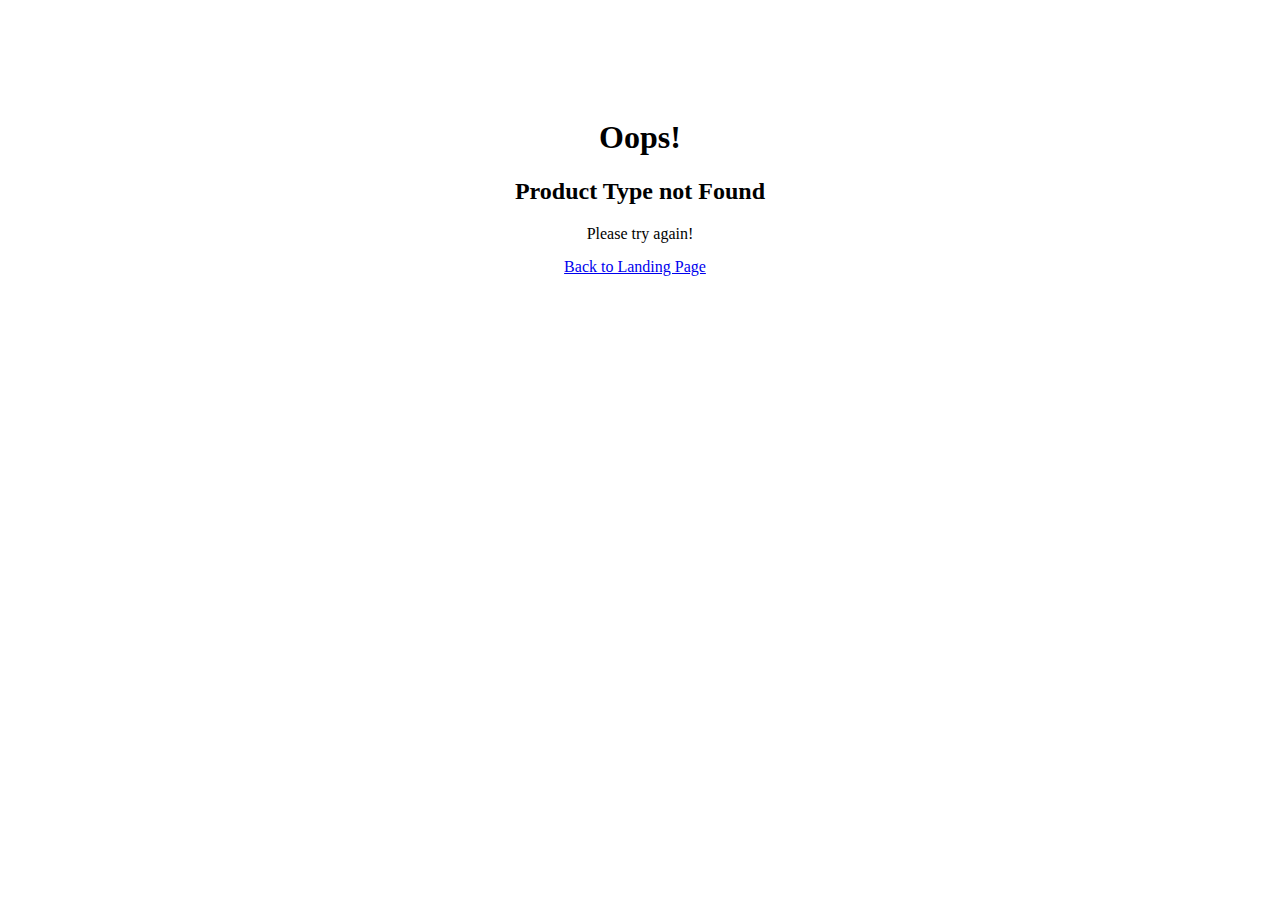
==== index.html @ 68666aba "Files with latest changes" ====
<!DOCTYPE html>
<html lang="en">
<head>
  <meta charset="utf-8">
  <meta http-equiv="X-UA-Compatible" content="IE=edge">
  <meta name="viewport" content="width=device-width, initial-scale=1">
  <!-- The above 3 meta tags *must* come first in the head; any other head content must come *after* these tags -->
  <meta name="description" content="">
  <meta name="author" content="">

  <title>Authorize.Net Accept Sample Application</title>

  <!-- Bootstrap core CSS -->
  <script src="https://ajax.googleapis.com/ajax/libs/jquery/1.10.2/jquery.min.js"></script>
  <link href="scripts/bootstrap.min.css" rel="stylesheet">
  <script src="scripts/jquery-2.1.4.min.js"></script>
  <script src="scripts/bootstrap.min.js"></script>
  <link href="styles.css" rel="stylesheet">

  <script type="text/javascript" src="https://jstest.authorize.net/v1/Accept.js"></script>



</head>
<body>
  <!-- Begin Accept JS -->
  <div id="acceptjs" class="acceptjsCont productCont container">
   <div>
      <h2 style="text-align: center;color:black;">Accept.js</h2>
    </div>
   <div class="row">
    <div class="col-md-12 alertCont" >
    <div class="alert alert-success" id="alert" style="margin-left: 1.5%;width: 99%;margin-bottom: 0">
        <h5 id="note" class="hideElement">Thank you! Your order has been successfully placed.</h5>
            <span id="msg"></span>
    </div>
     <div class="col-md-8" id="paymentDivJS" style="padding-left: 1%;padding-top: 0">
      <div class="panel pane-default" style="width: 99%;background: rgba(0,0,0,0);border: none; outline: none;">
        
        <div class="panel-body" style="width:100%;margin-top:2%;margin-bottom:2%;box-shadow: 1px 1px 2px 2px;background-color: white;border-radius: 1%;padding-top: 0.5%;">
          <div class="panel-heading" style="font-weight: 300;text-align: center;background-color: steelblue;margin-top: 2.5%;margin-bottom: 4%;padding: 0.1%;color: white;">
              <h4 style="margin:0%;padding: 1%;">Payment Details</h4>
          </div>
           <!-- <form role="form"> -->
          <!-- Radio button -->
             <div class="row" style="padding-bottom: 5%">
              <div class="col-xs-12" style="text-align: center;">
                 <!-- <label class="radio-inline"> -->
                  <div class="col-md-6">
                  <input type="radio" id="rdCard" name="optradio" value="card" onclick="showData(this.value)"> Credit Card
                </div>
                <!-- </label> -->
                <!-- <label class="radio-inline"> -->
                  <div class="col-md-6">
                  <input type="radio" id="idBank" name="optradio" value="bank" onclick="showData(this.value)"> Bank Account
                </div>
                <!-- </label> -->
              </div>
             </div>
          <!-- Credit card Div    -->
              <div id="card" class="hideElement">
                <div class="row" style="width: 88%;margin-left: 6%">
                   <div class="col-xs-12">
                     <div class="form-group">
                       <label for="Card Number" class="lblFields lblreq">Card Number</label>
                       <div class="input-group" style="width: 100%">
                         <input type="text" class="form-control" style="margin-left: 0%" name="cardNumber" id="cardNumber" placeholder="CardNumber" maxlength="16" onkeypress="return isNumber(event)" oninput="onTextInput(this.id)"/> 
                       </div>
                      </div>
                   </div>
                </div>
                 <div class="row" style="width: 88%;margin-left: 6%">
                   <div class="col-xs-6">
                     <div class="form-group">
                     <label for="Exp Month" class="lblFields lblreq">Exp Month</label>
                     <div class="input-group">
                       <input type="text" class="form-control" style="margin-left: 0%" name="expMonth" id="expMonth" placeholder="MM" maxlength="2" onkeypress="return isNumber(event)" oninput="onTextInput(this.id)"/> 
                     </div>
                    </div>
                   </div>
                   <div class="col-xs-6">
                    <div class="form-group" style="float: right;">
                    <label for="Exp Month" class="lblFields lblreq">Exp Year</label>
                     <div class="input-group">
                       <input type="text" class="form-control" style="margin-left: 0%" name="expYear" id="expYear" placeholder="YY" maxlength="2" onkeypress="return isNumber(event)" oninput="onTextInput(this.id)"/>
                     </div>
                    </div>
                   </div>
                 </div>
                 <div class="row" style="width: 88%;margin-left: 6%">
                   <div class="col-xs-12">
                     <div class="form-group">
                        <label for="Card code" class="lblFields">Card Code</label>
                       <div class="input-group" style="width: 100%">
                         <input type="text" class="form-control" style="margin-left: 0%" name="cardCode" id="cardCode" onkeypress="return isNumber(event)" placeholder="CardCode" maxlength="4" /> 
                       </div>
                      </div>
                   </div>
                </div>
              </div>
          <!-- Bank Account Div -->
              <div id="bank" class="hideElement">
                <div class="row" style="width: 88%;margin-left: 6%">
                 <div class="col-xs-12">
                  <div class="form-group">
                    <label for="Account Type" class="lblFields lblreq">Account Type</label>
                    <div>
                      <!-- <label class="radio-inline mLeft10"> -->
                        <input type="radio" id="checking" name="acntradio" value="checking"> <span class="mrgR8">Checking</span>
                        <!-- </label> -->
                      <!-- <label class="radio-inline"> -->
                        <input type="radio" id="savings" name="acntradio" value="savings"> <span class="mrgR8">Savings</span>
                      <!-- </label> -->
                      <!-- <label class="radio-inline"> -->
                        <input type="radio" id="business" name="acntradio" value="business checking"> <span>Business Checking</span> 
                      <!-- </label> -->
                    </div>
                  </div>
                 </div>
                </div>
                <div class="row" style="width: 88%;margin-left: 6%">
                  <div class="col-xs-12">
                    <div class="form-group">
                      <label for="Name on Account" class="lblreq">Name on Account</label>
                      <div class="input-group" style="width: 100%">
                        <input type="text" class="form-control" style="margin-left:0%;" name="nameOnAccount" id="nameOnAccount" placeholder="NameOnAccount" maxlength="22" oninput="onTextInput(this.id)"/>
                      </div>
                    </div>
                  </div>
                </div>
                <div class="row" style="width: 88%;margin-left: 6%">
                  <div class="col-xs-12">
                    <div class="form-group">
                      <label for="Account Number" class="lblreq">Account Number</label>
                      <div class="input-group" style="width: 100%">
                        <input type="text" class="form-control" style="margin-left: 0%" name="accountNumber" id="accountNumber" placeholder="AccountNumber" maxlength="17" onkeypress="return isNumber(event)" oninput="onTextInput(this.id)"/>
                      </div>
                    </div>
                  </div>
                </div>
                <div class="row" style="width: 88%;margin-left: 6%">
                  <div class="col-xs-12">
                    <div class="form-group">
                      <label for="Routing Number" class="lblreq">Routing Number</label>
                      <div class="input-group" style="width: 100%">
                        <input type="text" class="form-control" style="margin-left: 0%" name="routingNumber" id="routingNumber" placeholder="RoutingNumber" maxlength="9" onkeypress="return isNumber(event)" oninput="onTextInput(this.id)"/>
                      </div>
                    </div>
                  </div>
                </div>
              </div>
          <!-- Buttons -->
              <div class="row" style="padding-top: 1%;" id="btns">
                   <input type="hidden" name="dataValue" id="dataValue" />
                   <input type="hidden" name="dataDescriptor" id="dataDescriptor" />
                   <div class="col-xs-6" style="padding-left: 25%;">
                     <button type="Submit" class="btn btn-primary btnpay" style="width:49%" id="btnPayJS" onclick="sendPaymentDataToAnet();">Pay
                      </button>
                   </div>
                   <div class="col-xs-6" style="padding-right: 25%">
                      <button class="btn btn-default btncancel"><a href="index_all.html" id="btnCancelJS" style="text-decoration-line: none; ">Cancel</a>
                      </button>
                   </div>
                </div>
           <!-- </form> -->
        </div>
      </div>
    </div>
    <div class="col-md-4" id="cartJS" style="padding-top: 0 ; ">
      <div class="panel pane-default" style="width: 99%;background: rgba(0,0,0,0);border: none; outline: none;">
        
        <div class="panel-body" style="width:100%;margin-top:4%;box-shadow: 1px 1px 2px 2px;background-color: white;border-radius: 1%;padding-top: 1.3%;">
            <div class="panel-heading" style="font-weight: 300;text-align: center;background-color: steelblue;margin-bottom: 4%;margin-top: 4.8%;padding: 1.1%;color: white;">
                <h4 style="margin:0%;padding:1% ">Order Summary</h4>
            </div>
          <div class="row" style="padding-top: 5%">
             <div class="col-xs-3 image" style="padding-left: 10%;">
               <img src="images/spects.jpg" alt="">
             </div>
             <div class="col-xs-5">
               <span style="margin-right:100%">Sunglasses</span>
               <span>Black</span>
             </div>
             <div class="col-xs-2">
               1x$19
             </div>
             <div class="col-xs-2" style="color: #337ab7">
               $19
             </div>
          </div>
          <div class="row" style="padding-top: 5%">
             <div class="col-xs-3 image" style="padding-left: 10%;">
               <img src="images/bag.jpg" alt="">
             </div>
             <div class="col-xs-5">
               <span style="margin-right:100%">Backpack</span>
               <span>Blue</span>
             </div>
             <div class="col-xs-2">
               1x$23
             </div>
             <div class="col-xs-2" style="color: #337ab7">
               $23
             </div>
          </div>
          <div class="row" style="padding-top: 5%">
             <div class="col-xs-3 image" style="padding-left: 10%;">
               <img src="images/jacket.jpg" alt="">
             </div>
             <div class="col-xs-5">
               <span>Leather Jacket</span>
               <span>Brown</span>
             </div>
             <div class="col-xs-2">
               1x$33
             </div>
             <div class="col-xs-2" style="color: #337ab7">
               $33
             </div>
          </div>
          <div class="row" style="padding-top: 5%;padding-bottom: 5%">
             <div class="col-xs-3 image" style="padding-left: 10%;">
               <img src="images/shoes.jpg" alt="">
             </div>
             <div class="col-xs-5">
               <span style="margin-right:34%">Sports Shoes</span>
               <span>White</span>
             </div>
             <div class="col-xs-2">
               1x$24
             </div>
             <div class="col-xs-2" style="color: #337ab7">
               $24
             </div>
          </div>
          <div class="row panel-footer" style="padding-top: 3.8%">
             <div class="col-xs-3">
             </div>
             <div class="col-xs-5">
              
             </div>
             <div class="col-xs-2" style="padding-left: 7%;font-weight: bold">
               Total
             </div>
             <div class="col-xs-2" style="padding-left: 8%;font-weight: bold">
               $99
             </div>
          </div>
        </div>
      </div>
    </div>
    </div>
    
    <div class="col-md-6 confirmDiv" id="confirmDivJS">
      <div class="jumbotron">
      <div class="icon-success">
       <span class="glyphicon glyphicon-ok-circle"></span>
     </div>
     <h1 class="msgThank">Thank You!</h1>
     <p class="center">Your order has been placed successfully.</p>
     <hr>
     <div class="container">
      <div class="row">
        <div class="col-xs-12">
          <div class="row">
            <div class="details">
              <p><strong>Total Price :</strong> $99</p>
              <p><strong>Transaction ID :</strong>
              <span id="orderIDJS">123445677</span></p>
              <p><strong>Order Date :</strong>
              <span id="orderDateJS">March 7, 2014</span></p>
            </div>
          </div>
        </div> 
      </div>
      <div class="btnDone">
        <a href="index_all.html">
       <input type="button" value="Done" class="btn btn-success"></a>
     </div>
   </div>
 </div>
</div>
</div>
</div>

<!-- End Accept JS -->

<!-- Begin Aceept UI -->
<div id="acceptui" class="acceptjsCont productCont container">
   <div>
      <h2 style="text-align: center;color:black">Accept.js UI</h2>
    </div>
   <div class="row" style="padding-top: 0">
    <div class="col-md-12 alertContUI">
    <div class="alert alert-success" id="alertUI">
        <h5 id="noteUI" class="hideElement">Thank you! Your order has been successfully placed.</h5>
            <span id="msgUI"></span>
    </div>
   </div>
    <div class="col-md-7 " id="cartUI" style="margin: 0 auto;float:inherit;padding-top: 2%;">
      <div class="panel pane-default"  style="width: 100%;background: rgba(0,0,0,0);border: none; outline: none;">
        
        <div class="panel-body" style="padding-top:  5%;box-shadow: 1px 1px 2px 2px;background-color: white;border-radius: 1%;padding-top: 0.5%;">
          <div class="panel-heading" style="font-weight: 300;text-align: center;background-color: steelblue;margin-top: 3.5%;margin-bottom: 4%;padding: 1%;color: white;">
             <h4 style="margin:0%;padding: 1%">Order Summary</h4>
          </div>
          <div class="row" style="padding-top:  2%;">
             <div class="col-xs-3 image" style="padding-left: 10%;">
               <img src="images/spects.jpg" alt="">
             </div>
             <div class="col-xs-4">
               <span style="margin-right: 100%;">Sunglasses</span>
               <span>Black</span>
             </div>
             <div class="col-xs-3">
               1x$19
             </div>
             <div class="col-xs-2" style="color: #337ab7">
               $19
             </div>
          </div>
          <div class="row" style="padding-top:  2%;">
             <div class="col-xs-3 image" style="padding-left: 10%;">
               <img src="images/bag.jpg" alt="">
             </div>
             <div class="col-xs-4">
               <span style="margin-right:100%">Backpack</span>
               <span>Blue</span>
             </div>
             <div class="col-xs-3">
               1x$23
             </div>
             <div class="col-xs-2" style="color: #337ab7">
               $23
             </div>
          </div>
          <div class="row" style="padding-top:  2%;">
             <div class="col-xs-3 image" style="padding-left: 10%;">
               <img src="images/jacket.jpg" alt="">
             </div>
             <div class="col-xs-4">
               <span style="margin-right: 30%;">Leather Jacket</span>
               <span>Brown</span>
             </div>
             <div class="col-xs-3">
               1x$33
             </div>
             <div class="col-xs-2" style="color: #337ab7">
               $33
             </div>
          </div>
          <div class="row" style="padding-top:  2%;">
             <div class="col-xs-3 image" style="padding-left: 10%;">
               <img src="images/shoes.jpg" alt="">
             </div>
             <div class="col-xs-4">
               <span style="margin-right: 30%;">Sports Shoes</span>
               <span style="float: right;width: 100%">White</span>
             </div>
             <div class="col-xs-3">
               1x$24
             </div>
             <div class="col-xs-2" style="color: #337ab7">
               $24
             </div>
          </div>
          <div class="row panel-footer">
             <div class="col-xs-3">
             </div>
             <div class="col-xs-4">
              
             </div>
             <div class="col-xs-3" style="padding-left: 4.5%;font-weight: bold">
               Total
             </div>
             <div class="col-xs-2" style="padding-left: 5%;font-weight: bold">
               $99
             </div>
          </div>
          <form id="paymentForm" method="POST">
           <input type="hidden" name="dataValue" id="dataValue" />
           <input type="hidden" name="dataDescriptor" id="dataDescriptor" />
          <div class="btnsUI" style="padding-left: 10%;padding-top: 2.5%">
           
           <button type="button"
           class="AcceptUI btn btn-primary btnpay" id="btnAcceptUI"
           data-billingAddressOptions='{"show":true, "required":false}'
           data-acceptUIFormBtnTxt="Submit"
           data-acceptUIFormHeaderTxt="Card Information"
           data-responseHandler="responseHandler" style="width: 17%;">Pay
          </button>
          
          <button class="btn btn-default btncancel"><a href="index_all.html" style="text-decoration-line: none;">Cancel</a>
          </button>
          </div>
         </form>
        </div>
        
      </div>
    </div>
      <div class="col-md-6 confirmDiv" id="confirmDivUI">
      <div class="jumbotron">
      <div class="icon-success">
       <span class="glyphicon glyphicon-ok-circle"></span>
     </div>
     <h1 class="msgThank">Thank You!</h1>
     <p class="center">Your order has been placed successfully.</p>
     <hr>
     <div class="container">
      <div class="row">
        <div class="col-xs-12">
          <div class="row">
            <div class="details">
              <p><strong>Total Price :</strong> $99</p>
              <p><strong>Order ID :</strong>
              <span id="orderIDUI">123445677</span></p>
              <p><strong>Order Date :</strong>
              <span id="orderDateUI">March 7, 2014</span></p>
            </div>
          </div>
        </div>
      </div>
      <div class="btnDone">
        <a href="index_all.html">
       <input type="button" value="Done" class="btn btn-success"></a>
     </div>
   </div>
 </div>
</div>
  </div>
  
</div>
<!-- End Accept UI -->

<!-- Begin Accept Hosted -->
<div id="acceptHosted" class="acceptjsCont productCont container">
     <div>
        <h2 style="text-align: center;color:black">Accept Hosted</h2>
      </div>
     <div class="row" style="padding-top: 1%">
      <div class="col-md-12 alertContHosted">
      <div class="alert alert-success alertAccepHost" id="alertHS" >
        <p id="noteHS" class="hideElement">Thank you! Your order has been successfully placed.</p>
            <span id="msgHS"></span>
      </div>
       <div class=" col-md-8" id="hostedPayment" style="padding-left: 0;">
        <div class="panel pane-default" style="width: 100%;background: rgba(0,0,0,0);border: none; outline: none;">
          
          <div class="panel-body" style="box-shadow: 1px 1px 2px 2px;background-color: white;border-radius: 1%;padding-top: 0;">
            <div class="panel-heading" style="font-weight: 300;text-align: center;background-color: steelblue;margin-top: 2.3%;margin-bottom: 4%;padding: 0.6%;color: white;">
              <h4 style="margin:0%;padding: 0.5%">Payment Details</h4>
            </div>
            <!-- <div id="card" class="hideElement"> -->
                <div class="row" id="framePayment" style="width: 90%;margin-left: 0;padding-top: 0">
                   <div class="col-xs-12">

                    <iframe id="load_payment" class="embed-responsive-item w100" name="load_payment"  frameborder="0" scrolling="no" hidden="true" >
                    </iframe>

                    <form id="send_hptoken" method="post" target="load_payment" >
                      <input type="hidden" name="token" id="hostedtoken" value="" />
                    </form>
                    
                   </div>
                </div>
            </div>
          <!-- </div> -->
        </div>
      </div>
      <div class="col-md-4" id="cartHosted" style="padding-top: 0 ; ">
        <div class="panel pane-default" style="width: 100%;background: rgba(0,0,0,0);border: none; outline: none;">
          
          <div class="panel-body" style="width:100%;margin: 16%;margin-top:0;margin-left:1%;box-shadow: 1px 1px 2px 2px;background-color: white;border-radius: 1%;padding-top: 1.3%;">
            <div class="panel-heading" style="font-weight: 300;text-align: center;background-color: steelblue;margin-bottom: 5%;margin-top: 3.5%;padding: 1.3%;color: white;">
              <h4 style="margin:0%;padding: 1%">Order Summary</h4>
            </div>
            <div class="row" style="padding-top:  1%;">
               <div class="col-xs-3 image" style="padding-left: 10%;">
                 <img src="images/spects.jpg" alt="">
               </div>
               <div class="col-xs-5">
                 <span style="margin-right:100%">Sunglasses</span>
                 <span>Black</span>
               </div>
               <div class="col-xs-2">
                 1x$19
               </div>
               <div class="col-xs-2" style="color: #337ab7">
                 $19
               </div>
            </div>
            <div class="row" style="padding-top:  3%;">
               <div class="col-xs-3 image" style="padding-left: 10%;">
                 <img src="images/bag.jpg" alt="">
               </div>
               <div class="col-xs-5">
                 <span style="margin-right:100%">Backpack</span>
                 <span>Blue</span>
               </div>
               <div class="col-xs-2">
                 1x$23
               </div>
               <div class="col-xs-2" style="color: #337ab7">
                 $23
               </div>
            </div>
            <div class="row" style="padding-top:  3%;">
               <div class="col-xs-3 image" style="padding-left: 10%;">
                 <img src="images/jacket.jpg" alt="">
               </div>
               <div class="col-xs-5">
                 <span >Leather Jacket</span>
                 <span>Brown</span>
               </div>
               <div class="col-xs-2">
                 1x$33
               </div>
               <div class="col-xs-2" style="color: #337ab7">
                 $33
               </div>
            </div>
            <div class="row" style="padding-top:  3%;padding-bottom: 2%">
               <div class="col-xs-3 image" style="padding-left: 10%;">
                 <img src="images/shoes.jpg" alt="">
               </div>
               <div class="col-xs-5">
                 <span style="margin-right:34%">Sports Shoes</span>
                 <span >White</span>
               </div>
               <div class="col-xs-2">
                 1x$24
               </div>
               <div class="col-xs-2" style="color: #337ab7">
                 $24
               </div>
            </div>
            <div class="row panel-footer" style="padding-top: 2%;padding-bottom: 0.5%;padding-left: 15%">
               <div class="col-xs-3">
               </div>
               <div class="col-xs-5">
                
               </div>
               <div class="col-xs-2" style="padding-left: 5%;font-weight: bold">
                 Total
               </div>
               <div class="col-xs-2" style="padding-left: 7%;font-weight: bold">
                 $99
               </div>
            </div>
          </div>
        </div>
      </div>
    </div>
    
    <div class="col-md-6 confirmDiv" id="confirmDivHosted">
      <div class="jumbotron">
      <div class="icon-success">
       <span class="glyphicon glyphicon-ok-circle"></span>
     </div>
     <h1 class="msgThank">Thank You!</h1>
     <p class="center">Your order has been placed successfully.</p>
     <hr>
     <div class="container">
      <div class="row">
        <div class="col-xs-12">
          <div class="row">
            <div class="details">
              <p><strong>Total Price :</strong> $99</p>
              <p><strong>Order ID :</strong>
              <span id="orderIDHosted">123445677</span></p>
              <p><strong>Order Date :</strong>
              <span id="orderDateHosted">March 7, 2014</span></p>
            </div>
          </div>
        </div>
      </div>
      <div class="btnDone">
        <a href="index_all.html">
       <input type="button" value="Done" class="btn btn-success"></a>
     </div>
   </div>
 </div>
</div>
    </div>
    
  </div>
<!-- End Accept Hosted -->

<!-- Begin Accept Customer -->
<!-- <div id="acceptCustomer" class="acceptCustomerCont productCont container">
   <div>
        <h2 style="text-align: center;color:#ffffff">Accept Customer</h2>
    </div>
<div class="row subCont">
  <div class="alert alert-success" id="alertCS">
        <p id="noteCS" class="hideElement">Thank you! Your order has been successfully placed.</p>
            <span id="msgCS"></span>
  </div>
  <input type="hidden" name="isvalidated" id="isvalidated" value="no">

  <div class="shopping-cart paymentCont">
         
          <div class="paymentDiv" style="border: none;">
  <iframe id="load_profile" class="embed-responsive-item" name="load_profile"  frameborder="0" scrolling="yes" hidden="true">
  </iframe>

  <form id="send_token" method="post" target="load_profile" >
    <input type="hidden" name="token" id="custtoken" value="" />
  </form>
</div>
</div>
</div>
</div> -->
<div id="acceptCustomer" class="acceptCustomerCont productCont container" >
   <div style="margin-top: 0%;">
        <h2 style="text-align: center;color:black;">Accept Customer</h2>
    </div>
  <div class="alert alert-success" id="alertCS">
        <p id="noteCS" class="hideElement">Thank you! Your order has been successfully placed.</p>
            <span id="msgCS"></span>
  </div>
  <input type="hidden" name="isvalidated" id="isvalidated" value="no">
  <div class="col-md-8" id="acceptCustomerId" style="left:17%;margin-top: 8%;">
    <div class="panel pane-default" style="border-radius: 1%;box-shadow: 1px 1px 2px 2px;"> 
        <div class="panel-body" style="padding-bottom: 1%">
          <label class="col-md-3 customerIdlabel" style="margin-top:1%;">Customer ID:</label> 
          <div class="form-group textBox col-md-3" style="padding: 0">
              <input type="text" id="txtCustomerId" style="margin-left: 0;width:100%" class="form-control" name="customerId" onkeypress="return isNumber(event)">
              
          </div>
          <div class="col-md-2" style="margin-top: 1%;">
           <a href="javascript:void(0);" title="Click here to check for different options to create Customer ID" onclick="showInfo()"><span class="glyphicon glyphicon-info-sign" id="info" ></span></a>
          </div>
          
          <div class="scenario" id="idScenarios">
              <h6>
                <!-- <strong>Option 1</strong>-  -->Use the existing customer profile ID, which is provided in the sample application documentation. 
              </h6>
              <h6 class="paddingB10 center">(or)</h6>
              <h6>
                Create new customer profile ID using <a href="https://developer.authorize.net/api/reference/#customer-profiles-create-customer-profile" target="_blank">Dev Center</a> by calling CreateCustomerProfile API with default Sandbox login credentials.
              </h6>
              <h6 class="paddingB10 center">(or)</h6>
              <h6>
                Create new customer profile ID using <a href="https://developer.authorize.net/api/reference/#customer-profiles-create-customer-profile" target="_blank">Dev Center</a> by calling CreateCustomerProfile API with developer owned(existing or create new) Sandbox login credentials. 
              </h6>
           </div>
           
           
        </div>
        <div class="msgDiv">
            <span id="invalidCustomer" class="alert alert-danger invalidCustomerSpan"></span>
           </div>
        <div style="margin-left: 37%;margin-bottom: 2%">
            <button onclick="Redirect()" class="btn btn-primary" style="margin-right: 3% ">Continue</button>
          <button type="button" class="btn btn-default" onclick="CloseAcceptCustomer()">Cancel</button>
        </div>
    </div>
  </div>
  <div class="col-md-9" id="acceptCustomerManage" style="margin: 0 auto;float: inherit;display: none;">
        <div class="panel pane-default" style="border-radius: 1%;box-shadow: 1px 1px 2px 2px;"> <!-- style="wide="width: 85%;border-color: #e0e7ea;box-shadow:  0px 1px 4px 1px;"> -->
        
        
          <div class="panel-body" style="padding-bottom: 1%;">

          <iframe id="load_profile" class="embed-responsive-item w100" name="load_profile"  frameborder="0" scrolling="no" hidden="true">
          </iframe>

          <form id="send_token" method="post" target="load_profile" >
            <input type="hidden" name="token" id="custtoken" value="" />
          </form>
          </div>
          <div style="padding-left:44%;padding-bottom: 2%;">
          <button type="button" class="btn btn-default" onclick="CloseAcceptCustomer()">Cancel</button>
        </div>
        </div>
  </div>
</div>
<!-- End Accept Customer -->

<!-- Begin page not found section -->
<div class="container" id="invalidProduct">
    <div class="row">
        <div class="col-md-12 content">
            <div class="error-template">
                <h1>
                    Oops!</h1>
                <h2 id="invalidPage">
                    404 Not Found</h2>
                <div class="error-details">
                    Please try again!
                </div>
                <div class="error-actions">
                    <a href="index_all.html" class="btn btn-primary btn-lg"><span class="glyphicon glyphicon-home"></span>
                        Back to Landing Page</a>
                </div>
            </div>
        </div>
    </div>
</div>
<!-- End page not found section -->
<script src="constants.js"></script>
<script src="app.js"></script>
<script type="text/javascript"
src="https://jstest.authorize.net/v3/AcceptUI.js"
charset="utf-8"></script>
</body>
---- styles.css ----
body
{
    background: url('images/background_cloth.jpg'); 
    padding-top: 50px;
   font-family:  Century Gothic,Regular!important;
   /*background-size: 100%;*/
   background-size: cover;
   background-attachment: fixed;
}
.productCont
{
    /*background-color: rgb(238, 252, 238);
    max-width: 1000px;
    height: auto;
    padding-bottom: 20px;
    display: none;*/
    display: none;
}
.subCont{
    /*border: solid thin;
    border-color: #204d74;
    width: auto;
    height: auto;
    margin: 0px 10px 10px 13px;*/
}
.shopping-cart {
    margin: 28px auto;
    display: flex;
    flex-direction: column;
    border-width: 2px 0 0 0;
    border-radius: 0;
}

.title {
    height: 60px;
    padding: 20px 30px;
    color: #5E6977;
    font-weight: 400;
    text-align:center;font-size: 18px;font:bold;text-transform: uppercase;
}

.item {
    padding: 20px 30px;
    height: 130px;
    display: flex;
}
.image {
    /*margin-right: 50px;*/
}
.image img{
    width: 50px;
    height: 50px;
}
.description span:first-child {
    margin-bottom: 5px;
}
.description span {
    display: block;
    font-size: 14px;
    color: #43484D;
    font-weight: 400;
}
.description span:last-child {
    font-weight: 300;
    margin-top: 8px;
    color: #86939E;
}
.quantity {
    padding-top: 20px;
    margin-right: 60px;
}
.quantity input {
    -webkit-appearance: none;
    border: none;
    text-align: center;
    width: 35px;
    font-size: 16px;
    color: #43484D;
    font-weight: 300;
}
.total-price {
    width: 83px;
    padding-top: 27px;
    text-align: center;
    font-size: 16px;
    color: #43484D;
    font-weight:300px;
    text-align:right;
}
.content{
    margin: 20px 10px 10px 0;
    border: thick #C00C0F;
}
.btnpay{
    margin-right: 15px;
}
.btncancel{
    margin-right: 78px;
}
input[type='text']
{
    margin-bottom: 5px;
    margin-left: 30px;
    outline:none;
    cursor:text;
    font-weight:400;
    width:220px;
}
.hideElement{
    display: none;
}
.paymentDiv{
    margin: 0px 15px 15px 30px;
    padding: 5px 5px 6px 6px;
    /*border: solid thin;
    border-color: #204d74;*/
}
.cartLabels{
    padding: 15px 0 10px 0;
        text-align:  right;
        margin-right: 22%;
        color: #86939E;
}
.alert{
    /*margin: 20px 0 10px 5px;*/
    display: none;
}
.tblpayment {
    padding: 20px 30px 30px;
    border-radius: 4px;
    }
checkout {
    max-width: 480px;
    margin: 0 auto;
    padding: 30px 0;
    visibility: hidden;
    opacity: 0;
    transition: visibility 0s, opacity 0.5s linear 0.5s;
    border-radius: 4px;
    border: 1px solid black;
}

header a.shop
 {  margin-left: 400px;
    font: bold 1px;
    font-size: 20px;
    font-weight: 500;
    color: #666ee8;
    letter-spacing: 0.3px;
    text-transform: uppercase;
    text-decoration: none;
    font-family: arvo Baskerville, "Palatino Linotype", Palatino, "Century Schoolbook L", "Times New Roman", "serif";
}

/*added by Dinesh*/

header p.shop
 {  
    font: bold 1px;
    font-size: 22px;
    font-weight: 500;
    margin-top: 20px;
    color: #204d74; 
    text-align: center;
    font-family: "Times New Roman", Times, serif; 
    }

.hr {
width: 400px;
height: 47px;
border-bottom: 1px solid #9A9A9A;
position: absolute;
margin-top: 360px;
margin-bottom: auto;
display:flex;
direction: row; 
}
.total-pri {
    width: 83px;
    padding-top: 27px;
    text-align: center;
    font-size: 16px;
    font-weight:300px;
    text-align: right;  
    font-size: 19px;
    font:bold;
    margin-top: -35px;
}

/*added by Dinesh*/
/*.alert{
    margin: 20px 0 10px 28px;
    display: none;
    width: 90%;
}*/
.error{
    border-color: #a94442;
}
.invalid{
    border-color: #a94442;
}
.success{
    border-color: #3c763d;
}
.alert p:last-child
{
    margin-bottom: 0;
}
.alert p:first-child
{
    font-weight: bold;
}
.lblFields
{
    margin-left:1px;width:120px;
}
.order
{
    width:400px;height:400px; background-color:white;
}
.amount
{
    text-align:right;color:deepskyblue
}
.lbltotal{
    width: 130px;margin-left: 108px;color: #43484D;
}
.amtTotal
{
    margin-left: 7px;color: deepskyblue;
}
.divtotal{
    padding: 15px;
}
.hrTotal{
    border-bottom: 1px solid #9A9A9A; width:100%;
}
.txtLeft{
text-align:left !important;
}
.btn-primary a
{
    color:#fff;
    text-decoration: none;
}
#btns{
    text-align: right;
}
.accountType{
    padding-top: 10px;
    padding-left: 20px;
}
.accountType label{
    width: 100%;
}
.mLeft10{
    margin-left: 10px !important;
}
.btnsUI{
    text-align: center;
    margin-left: 55px;
    margin-bottom: 10px;
}
.lblreq:before{
 content:"*" ;
color:red;
margin-right: 3px; 
}
.mrgB10{
    margin-bottom: 10px;
}
.mrgR10{
    margin-right: 10px;
}
.mrgR8{
 margin-right: 8px;
}
.paddingB10{
    padding-bottom: 10px;
}
.w100{
    width: 100%;
}
.paddingR0{
    padding-right: 0 !important;
}
.alertContUI{
 margin:  0 auto;
    float:  inherit;
    /*padding-left: 26px;
    padding-right: 3%;*/
}
.alertContHosted{
    padding-left: 0;
    padding-right: 1%;
    }
.jumbotron{
     padding-right: 20px !important;
    color: inherit;
    background-color: white;
    border-radius: 6px;
    padding-top: 18px !important;
    padding-bottom: 9px !important;
    padding-left: 20px !important;
}
.icon-success{
    text-align:  center;
    font-size: 55px;
    color:  green;
}
.msgThank{
     text-align: center;
    margin-top: 10px;
    font-size: 50px !important;
}
.center{
    text-align: center !important;
}
.details p{
   font-size: 14PX;
    margin: 7px;
}
.btnDone{
     text-align: center;
    margin-top: 5px;
}
.confirmDiv{
    padding-top: 1%;display: none;
}
.confirmDivUI{
    margin: 0 auto;
    float: inherit;
}
.hostedPage
{
    margin: 0 auto;
    float: inherit;
}
.confirmDiv{
    margin: 0 auto;
    float: inherit;
}
.alertCont{
    /*padding-left: 5.5%;
    padding-right: 6.5%;*/
}
/*For CARD icons*/
.icon-type-visa{
    background-image: url('images\/icn_visacard_rest.png');
    width: 10.3%;
    background-repeat: no-repeat!important;
    background-position: 100%;
    background-size: 13%;
}
.icon-type-jcb{
    background-image: url('images\/icn_jcbcard_rest.png');
    width: 10.3%;
    background-repeat: no-repeat!important;
    background-position: right;
    background-size: 13%;
}
.icon-type-amex{
    background-image: url('images\/icn_amexcard_rest.png');
    width: 10.3%;
    background-repeat: no-repeat!important;
    background-position: right;
    background-size: 13%;
}
.icon-type-discover{
    background-image: url('images\/icn_discovercard_rest.png');
    width: 10.3%;
    background-repeat: no-repeat!important;
    background-position: right;
    background-size: 10%;
}
.icon-type-mastercard{
    background-image: url('images\/icn_mastercard_rest.png');
    width: 10.3%;
    background-repeat: no-repeat!important;
    background-position: right;
    background-size: 13%;
}
.icon-type-dinersclub{
    background-image: url('images\/icn_dinersclubcard_rest.png');
    width: 10.3%;
    background-repeat: no-repeat!important;
    background-position: right;
    background-size: 13%;
}
#invalidProduct{
    display: none;
    
}
.content{
    width: 45%;
    float: inherit;
    margin: 0 auto;
    background-color: white;
}
.error-template {padding: 40px 15px;text-align: center;}
.error-actions {margin-top:15px;margin-bottom:15px;}
.error-actions .btn { margin-right:10px; }

.alertAccepHost{
    margin-left: 1.5%;
    width: 99%;
    margin-bottom: 1%;
}


@media screen and (max-width: 1024px){
     
    .w100{
        width: 86%;
        margin-left: 15%;
    }
}

@media screen and (max-width: 1024px){
     
    .alertAccepHost{
        margin-left: 1%;
       
    }
}

@media screen and (max-width: 1024px){
     
    iframe{
        height: -webkit-fill-available;
    }
}




@media screen and (max-width: 1024px) and (min-width: 601px){
    .col-md-4{
        position: fixed;
        left: 65%;
        padding-left: 0;
        padding-right: 0;
        width: 33%;
    }
}

@media screen and (max-width:2000px) and (min-width: 1025px) {
   .col-md-4{
        position: fixed;
        left: 60%;
        padding-left: 5%;
        padding-right: 0;
    }
}

@media screen and (max-width:4000px) and (min-width: 2561px) {
   .col-md-4{
        position: fixed;
        left: 50%;
        padding-left: 5%;
        padding-right: 0;
        width: 15%;
    }
}

@media screen and (max-width:1920px) and (min-width:1367px) {
   .col-md-4{
        position: fixed;
        left: 55%;
        padding-left: 5%;
        padding-right: 0;
        width: 26%
    }
}

@media screen and (max-width:1600px) and (min-width:1367px) {
   .col-md-4{
        position: fixed;
        left: 57%;
        padding-left: 5%;
        padding-right: 0;
        width: 30.5%
    }
}
    

@media screen and (max-width:600px) {
   .col-md-4{
        position: absolute;
        left: 0;
        padding-left: 0;
    }
}

.scenario
    {
        padding-top: 8%;
        padding-left: 1.5%;
        display: none;
    }

    .msgDiv
    {
        /*margin-top: 12px;
        padding-left: 3%;*/
        margin-left: 2%;
        width: 95%;
    }

    .invalidCustomerSpan{
        padding: 0.5%;
        display: none;
        background-color: unset;
        border: none;
    }
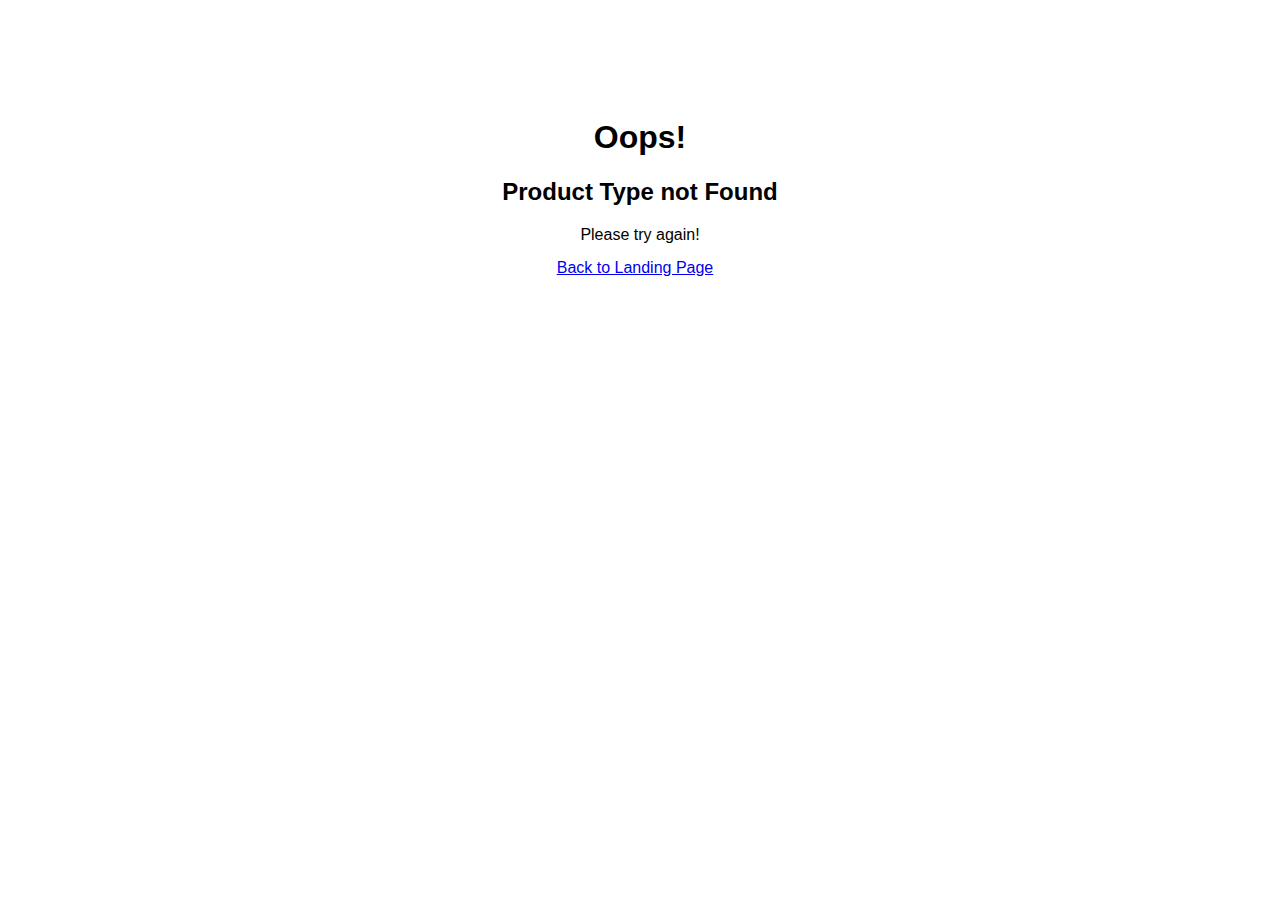
==== commit 41539d6e: "Dashboard Changes" ====
--- a/index.html
+++ b/index.html
@@ -27,223 +27,217 @@
   <!-- Begin Accept JS -->
   <div id="acceptjs" class="acceptjsCont productCont container">
    <div>
-      <h2 style="text-align: center;color:black;">Accept.js</h2>
+      <h2 class="heading">Accept.js</h2>
     </div>
    <div class="row">
     <div class="col-md-12 alertCont" >
-    <div class="alert alert-success" id="alert" style="margin-left: 1.5%;width: 99%;margin-bottom: 0">
+      <div class="errorAlert">
+    <div class="alert alert-success" id="alert">
         <h5 id="note" class="hideElement">Thank you! Your order has been successfully placed.</h5>
             <span id="msg"></span>
     </div>
-     <div class="col-md-8" id="paymentDivJS" style="padding-left: 1%;padding-top: 0">
-      <div class="panel pane-default" style="width: 99%;background: rgba(0,0,0,0);border: none; outline: none;">
+  </div>
+     <div class="col-xs-12 col-sm-7 col-md-7 col-lg-8" id="paymentDivJS">
+      <div class="panel pane-default panelJS">
         
-        <div class="panel-body" style="width:100%;margin-top:2%;margin-bottom:2%;box-shadow: 1px 1px 2px 2px;background-color: white;border-radius: 1%;padding-top: 0.5%;">
-          <div class="panel-heading" style="font-weight: 300;text-align: center;background-color: steelblue;margin-top: 2.5%;margin-bottom: 4%;padding: 0.1%;color: white;">
-              <h4 style="margin:0%;padding: 1%;">Payment Details</h4>
-          </div>
-           <!-- <form role="form"> -->
+        <div class="panel-body panelBodyJS">
+          <div class="panel-heading panelHeadingJS" >
+              <h4 class="h4Title">Payment Details</h4>
+          </div>
           <!-- Radio button -->
-             <div class="row" style="padding-bottom: 5%">
-              <div class="col-xs-12" style="text-align: center;">
-                 <!-- <label class="radio-inline"> -->
-                  <div class="col-md-6">
+             <div class="row paddingJS" >
+              <div class="col-xs-12 mrgL6">
+                  <div class="col-xs-5 col-md-5">
                   <input type="radio" id="rdCard" name="optradio" value="card" onclick="showData(this.value)"> Credit Card
                 </div>
-                <!-- </label> -->
-                <!-- <label class="radio-inline"> -->
-                  <div class="col-md-6">
+                  <div class="col-xs-6 col-md-6 paddingL0">
                   <input type="radio" id="idBank" name="optradio" value="bank" onclick="showData(this.value)"> Bank Account
                 </div>
-                <!-- </label> -->
               </div>
              </div>
           <!-- Credit card Div    -->
-              <div id="card" class="hideElement">
-                <div class="row" style="width: 88%;margin-left: 6%">
+              <div id="card" class="hideElement paddingJS">
+                <div class="row cardRow">
                    <div class="col-xs-12">
                      <div class="form-group">
                        <label for="Card Number" class="lblFields lblreq">Card Number</label>
-                       <div class="input-group" style="width: 100%">
-                         <input type="text" class="form-control" style="margin-left: 0%" name="cardNumber" id="cardNumber" placeholder="CardNumber" maxlength="16" onkeypress="return isNumber(event)" oninput="onTextInput(this.id)"/> 
+                       <div class="input-group paymentW100" >
+                         <input type="text" class="form-control mrgL0" name="cardNumber" id="cardNumber" placeholder="CardNumber" maxlength="16" onkeypress="return isNumber(event)" oninput="onTextInput(this.id)"/> 
                        </div>
                       </div>
                    </div>
                 </div>
-                 <div class="row" style="width: 88%;margin-left: 6%">
+                 <div class="row cardRow">
                    <div class="col-xs-6">
                      <div class="form-group">
                      <label for="Exp Month" class="lblFields lblreq">Exp Month</label>
                      <div class="input-group">
-                       <input type="text" class="form-control" style="margin-left: 0%" name="expMonth" id="expMonth" placeholder="MM" maxlength="2" onkeypress="return isNumber(event)" oninput="onTextInput(this.id)"/> 
+                       <input type="text" class="form-control mrgL0" name="expMonth" id="expMonth" placeholder="MM" maxlength="2" onkeypress="return isNumber(event)" oninput="onTextInput(this.id)"/> 
                      </div>
                     </div>
                    </div>
                    <div class="col-xs-6">
-                    <div class="form-group" style="float: right;">
+                    <div class="form-group floatR">
                     <label for="Exp Month" class="lblFields lblreq">Exp Year</label>
                      <div class="input-group">
-                       <input type="text" class="form-control" style="margin-left: 0%" name="expYear" id="expYear" placeholder="YY" maxlength="2" onkeypress="return isNumber(event)" oninput="onTextInput(this.id)"/>
+                       <input type="text" class="form-control mrgL0" name="expYear" id="expYear" placeholder="YY" maxlength="2" onkeypress="return isNumber(event)" oninput="onTextInput(this.id)"/>
                      </div>
                     </div>
                    </div>
                  </div>
-                 <div class="row" style="width: 88%;margin-left: 6%">
+                 <div class="row cardRow">
                    <div class="col-xs-12">
                      <div class="form-group">
                         <label for="Card code" class="lblFields">Card Code</label>
-                       <div class="input-group" style="width: 100%">
-                         <input type="text" class="form-control" style="margin-left: 0%" name="cardCode" id="cardCode" onkeypress="return isNumber(event)" placeholder="CardCode" maxlength="4" /> 
+                       <div class="input-group paymentW100">
+                         <input type="text" class="form-control mrgL0" name="cardCode" id="cardCode" onkeypress="return isNumber(event)" placeholder="CardCode" maxlength="4" /> 
                        </div>
                       </div>
                    </div>
                 </div>
               </div>
           <!-- Bank Account Div -->
-              <div id="bank" class="hideElement">
-                <div class="row" style="width: 88%;margin-left: 6%">
+              <div id="bank" class="hideElement paddingJS">
+                <div class="row cardRow">
                  <div class="col-xs-12">
                   <div class="form-group">
                     <label for="Account Type" class="lblFields lblreq">Account Type</label>
                     <div>
-                      <!-- <label class="radio-inline mLeft10"> -->
                         <input type="radio" id="checking" name="acntradio" value="checking"> <span class="mrgR8">Checking</span>
-                        <!-- </label> -->
-                      <!-- <label class="radio-inline"> -->
                         <input type="radio" id="savings" name="acntradio" value="savings"> <span class="mrgR8">Savings</span>
-                      <!-- </label> -->
-                      <!-- <label class="radio-inline"> -->
                         <input type="radio" id="business" name="acntradio" value="business checking"> <span>Business Checking</span> 
-                      <!-- </label> -->
                     </div>
                   </div>
                  </div>
                 </div>
-                <div class="row" style="width: 88%;margin-left: 6%">
+                <div class="row cardRow">
                   <div class="col-xs-12">
                     <div class="form-group">
                       <label for="Name on Account" class="lblreq">Name on Account</label>
-                      <div class="input-group" style="width: 100%">
-                        <input type="text" class="form-control" style="margin-left:0%;" name="nameOnAccount" id="nameOnAccount" placeholder="NameOnAccount" maxlength="22" oninput="onTextInput(this.id)"/>
+                      <div class="input-group paymentW100">
+                        <input type="text" class="form-control mrgL0" name="nameOnAccount" id="nameOnAccount" placeholder="NameOnAccount" maxlength="22" oninput="onTextInput(this.id)"/>
                       </div>
                     </div>
                   </div>
                 </div>
-                <div class="row" style="width: 88%;margin-left: 6%">
+                <div class="row cardRow">
                   <div class="col-xs-12">
                     <div class="form-group">
                       <label for="Account Number" class="lblreq">Account Number</label>
-                      <div class="input-group" style="width: 100%">
-                        <input type="text" class="form-control" style="margin-left: 0%" name="accountNumber" id="accountNumber" placeholder="AccountNumber" maxlength="17" onkeypress="return isNumber(event)" oninput="onTextInput(this.id)"/>
+                      <div class="input-group paymentW100">
+                        <input type="text" class="form-control mrgL0" name="accountNumber" id="accountNumber" placeholder="AccountNumber" maxlength="17" onkeypress="return isNumber(event)" oninput="onTextInput(this.id)"/>
                       </div>
                     </div>
                   </div>
                 </div>
-                <div class="row" style="width: 88%;margin-left: 6%">
+                <div class="row cardRow">
                   <div class="col-xs-12">
                     <div class="form-group">
                       <label for="Routing Number" class="lblreq">Routing Number</label>
-                      <div class="input-group" style="width: 100%">
-                        <input type="text" class="form-control" style="margin-left: 0%" name="routingNumber" id="routingNumber" placeholder="RoutingNumber" maxlength="9" onkeypress="return isNumber(event)" oninput="onTextInput(this.id)"/>
+                      <div class="input-group paymentW100">
+                        <input type="text" class="form-control mrgL0" name="routingNumber" id="routingNumber" placeholder="RoutingNumber" maxlength="9" onkeypress="return isNumber(event)" oninput="onTextInput(this.id)"/>
                       </div>
                     </div>
                   </div>
                 </div>
               </div>
           <!-- Buttons -->
-              <div class="row" style="padding-top: 1%;" id="btns">
+              <div class="row paddingJS" id="btns">
                    <input type="hidden" name="dataValue" id="dataValue" />
                    <input type="hidden" name="dataDescriptor" id="dataDescriptor" />
-                   <div class="col-xs-6" style="padding-left: 25%;">
-                     <button type="Submit" class="btn btn-primary btnpay" style="width:49%" id="btnPayJS" onclick="sendPaymentDataToAnet();">Pay
+                   <div class="col-xs-6 paddingL25">
+                     <button type="Submit" class="btn btn-primary btnpay" id="btnPayJS" onclick="sendPaymentDataToAnet();">Pay
                       </button>
                    </div>
-                   <div class="col-xs-6" style="padding-right: 25%">
-                      <button class="btn btn-default btncancel"><a href="index_all.html" id="btnCancelJS" style="text-decoration-line: none; ">Cancel</a>
+                   <div class="col-xs-6 paddingR25">
+                    <!-- <a href="index_all.html" id="btnCancelJS">
+                      <button class="btn btn-default btncancel">Cancel
+                      </button>
+                      </a> -->
+                      <button class="btn btn-default btncancel" onclick="RedirectToDashboard()">Cancel
                       </button>
                    </div>
                 </div>
-           <!-- </form> -->
-        </div>
-      </div>
-    </div>
-    <div class="col-md-4" id="cartJS" style="padding-top: 0 ; ">
-      <div class="panel pane-default" style="width: 99%;background: rgba(0,0,0,0);border: none; outline: none;">
+        </div>
+      </div>
+    </div>
+    <div class="col-xs-12 col-sm-5 col-md-5 cart" id="cartJS">
+      <div class="panel pane-default panelcartJS">
         
-        <div class="panel-body" style="width:100%;margin-top:4%;box-shadow: 1px 1px 2px 2px;background-color: white;border-radius: 1%;padding-top: 1.3%;">
-            <div class="panel-heading" style="font-weight: 300;text-align: center;background-color: steelblue;margin-bottom: 4%;margin-top: 4.8%;padding: 1.1%;color: white;">
-                <h4 style="margin:0%;padding:1% ">Order Summary</h4>
-            </div>
-          <div class="row" style="padding-top: 5%">
-             <div class="col-xs-3 image" style="padding-left: 10%;">
+        <div class="panel-body panelBodycartJS" style="">
+            <div class="panel-heading panelHeadingcartJS">
+                <h4 class="h4Title">Order Summary</h4>
+            </div>
+          <div class="row paddingT5 paddingCartRows">
+             <div class="col-xs-3 image">
                <img src="images/spects.jpg" alt="">
              </div>
              <div class="col-xs-5">
-               <span style="margin-right:100%">Sunglasses</span>
+               <span class="block">Sunglasses</span>
                <span>Black</span>
              </div>
              <div class="col-xs-2">
                1x$19
              </div>
-             <div class="col-xs-2" style="color: #337ab7">
+             <div class="col-xs-2 price">
                $19
              </div>
           </div>
-          <div class="row" style="padding-top: 5%">
-             <div class="col-xs-3 image" style="padding-left: 10%;">
+          <div class="row paddingT5 paddingCartRows" >
+             <div class="col-xs-3 image">
                <img src="images/bag.jpg" alt="">
              </div>
              <div class="col-xs-5">
-               <span style="margin-right:100%">Backpack</span>
+               <span class="block">Backpack</span>
                <span>Blue</span>
              </div>
              <div class="col-xs-2">
                1x$23
              </div>
-             <div class="col-xs-2" style="color: #337ab7">
+             <div class="col-xs-2 price">
                $23
              </div>
           </div>
-          <div class="row" style="padding-top: 5%">
-             <div class="col-xs-3 image" style="padding-left: 10%;">
+          <div class="row paddingT5 paddingCartRows">
+             <div class="col-xs-3 image">
                <img src="images/jacket.jpg" alt="">
              </div>
              <div class="col-xs-5">
-               <span>Leather Jacket</span>
+               <span class="block">Leather Jacket</span>
                <span>Brown</span>
              </div>
              <div class="col-xs-2">
                1x$33
              </div>
-             <div class="col-xs-2" style="color: #337ab7">
+             <div class="col-xs-2 price">
                $33
              </div>
           </div>
-          <div class="row" style="padding-top: 5%;padding-bottom: 5%">
-             <div class="col-xs-3 image" style="padding-left: 10%;">
+          <div class="row paddingT5 paddingCartRows">
+             <div class="col-xs-3 image">
                <img src="images/shoes.jpg" alt="">
              </div>
              <div class="col-xs-5">
-               <span style="margin-right:34%">Sports Shoes</span>
+               <span class="block">Sports Shoes</span>
                <span>White</span>
              </div>
              <div class="col-xs-2">
                1x$24
              </div>
-             <div class="col-xs-2" style="color: #337ab7">
+             <div class="col-xs-2 price">
                $24
              </div>
           </div>
-          <div class="row panel-footer" style="padding-top: 3.8%">
+          <div class="row panel-footer footer">
              <div class="col-xs-3">
              </div>
              <div class="col-xs-5">
               
              </div>
-             <div class="col-xs-2" style="padding-left: 7%;font-weight: bold">
+             <div class="col-xs-2 total">
                Total
              </div>
-             <div class="col-xs-2" style="padding-left: 8%;font-weight: bold">
+             <div class="col-xs-2 totalPrice">
                $99
              </div>
           </div>
@@ -289,79 +283,79 @@
 <!-- Begin Aceept UI -->
 <div id="acceptui" class="acceptjsCont productCont container">
    <div>
-      <h2 style="text-align: center;color:black">Accept.js UI</h2>
-    </div>
-   <div class="row" style="padding-top: 0">
-    <div class="col-md-12 alertContUI">
+      <h2 class="heading">Accept.js UI</h2>
+    </div>
+   <div class="row paddingT0">
+    <div class="col-md-7 alertContUI">
     <div class="alert alert-success" id="alertUI">
         <h5 id="noteUI" class="hideElement">Thank you! Your order has been successfully placed.</h5>
             <span id="msgUI"></span>
     </div>
    </div>
-    <div class="col-md-7 " id="cartUI" style="margin: 0 auto;float:inherit;padding-top: 2%;">
-      <div class="panel pane-default"  style="width: 100%;background: rgba(0,0,0,0);border: none; outline: none;">
+    <div class="col-md-7 " id="cartUI">
+      <div class="panel pane-default panelcartUI">
         
-        <div class="panel-body" style="padding-top:  5%;box-shadow: 1px 1px 2px 2px;background-color: white;border-radius: 1%;padding-top: 0.5%;">
-          <div class="panel-heading" style="font-weight: 300;text-align: center;background-color: steelblue;margin-top: 3.5%;margin-bottom: 4%;padding: 1%;color: white;">
-             <h4 style="margin:0%;padding: 1%">Order Summary</h4>
-          </div>
-          <div class="row" style="padding-top:  2%;">
-             <div class="col-xs-3 image" style="padding-left: 10%;">
+        <div class="panel-body panelBodycartUI">
+          <div class="panel-heading panelHeadingcartUI">
+             <h4 class="h4Title">Order Summary</h4>
+          </div>
+          <div class="row paddingT2">
+             <div class="col-xs-3 image paddingL30">
                <img src="images/spects.jpg" alt="">
              </div>
              <div class="col-xs-4">
-               <span style="margin-right: 100%;">Sunglasses</span>
+               <span class="block">Sunglasses</span>
                <span>Black</span>
              </div>
              <div class="col-xs-3">
                1x$19
              </div>
-             <div class="col-xs-2" style="color: #337ab7">
+             <div class="col-xs-2 price">
                $19
              </div>
           </div>
-          <div class="row" style="padding-top:  2%;">
-             <div class="col-xs-3 image" style="padding-left: 10%;">
+          <div class="row paddingT2">
+             <div class="col-xs-3 image paddingL30">
                <img src="images/bag.jpg" alt="">
              </div>
              <div class="col-xs-4">
-               <span style="margin-right:100%">Backpack</span>
+               <span class="block">Backpack</span>
                <span>Blue</span>
              </div>
              <div class="col-xs-3">
                1x$23
              </div>
-             <div class="col-xs-2" style="color: #337ab7">
+             <div class="col-xs-2 price">
                $23
              </div>
           </div>
-          <div class="row" style="padding-top:  2%;">
-             <div class="col-xs-3 image" style="padding-left: 10%;">
+          <div class="row paddingT2">
+             <div class="col-xs-3 image paddingL30">
                <img src="images/jacket.jpg" alt="">
              </div>
              <div class="col-xs-4">
-               <span style="margin-right: 30%;">Leather Jacket</span>
+               <span class="block">Leather Jacket</span>
                <span>Brown</span>
              </div>
              <div class="col-xs-3">
                1x$33
              </div>
-             <div class="col-xs-2" style="color: #337ab7">
+             <div class="col-xs-2 price">
                $33
              </div>
           </div>
-          <div class="row" style="padding-top:  2%;">
-             <div class="col-xs-3 image" style="padding-left: 10%;">
+          <div class="row paddingT2">
+             <div class="col-xs-3 image paddingL30">
                <img src="images/shoes.jpg" alt="">
              </div>
              <div class="col-xs-4">
-               <span style="margin-right: 30%;">Sports Shoes</span>
-               <span style="float: right;width: 100%">White</span>
+               <span class="block">Sports Shoes</span>
+               <span>White</span>
              </div>
              <div class="col-xs-3">
                1x$24
              </div>
-             <div class="col-xs-2" style="color: #337ab7">
+             <div class="col-xs-2 price">
                $24
              </div>
           </div>
@@ -371,28 +365,31 @@
              <div class="col-xs-4">
               
              </div>
-             <div class="col-xs-3" style="padding-left: 4.5%;font-weight: bold">
+             <div class="col-xs-3 totalUI">
                Total
              </div>
-             <div class="col-xs-2" style="padding-left: 5%;font-weight: bold">
+             <div class="col-xs-2 totalPriceUI">
                $99
              </div>
           </div>
           <form id="paymentForm" method="POST">
            <input type="hidden" name="dataValue" id="dataValue" />
            <input type="hidden" name="dataDescriptor" id="dataDescriptor" />
-          <div class="btnsUI" style="padding-left: 10%;padding-top: 2.5%">
+          <div class="btnsUI">
            
            <button type="button"
            class="AcceptUI btn btn-primary btnpay" id="btnAcceptUI"
            data-billingAddressOptions='{"show":true, "required":false}'
            data-acceptUIFormBtnTxt="Submit"
            data-acceptUIFormHeaderTxt="Card Information"
-           data-responseHandler="responseHandler" style="width: 17%;">Pay
+           data-responseHandler="responseHandler">Pay
           </button>
           
-          <button class="btn btn-default btncancel"><a href="index_all.html" style="text-decoration-line: none;">Cancel</a>
-          </button>
+          <!-- <button class="btn btn-default btncancel"><a href="index_all.html" class="cancelUI">Cancel</a>
+          </button> -->
+          <input type="button"  class="btn btn-default btncancel" name="Cancel" value="Cancel" onclick="RedirectToDashboard()"/>
+          <!-- <button class="btn btn-default btncancel" onclick="RedirectToDashboard()">Cancel
+            </button> -->
           </div>
          </form>
         </div>
@@ -436,23 +433,23 @@
 <!-- Begin Accept Hosted -->
 <div id="acceptHosted" class="acceptjsCont productCont container">
      <div>
-        <h2 style="text-align: center;color:black">Accept Hosted</h2>
-      </div>
-     <div class="row" style="padding-top: 1%">
+        <h2 class="heading">Accept Hosted</h2>
+      </div>
+     <div class="row paddingT1">
       <div class="col-md-12 alertContHosted">
+        <div class="errorAlert">
       <div class="alert alert-success alertAccepHost" id="alertHS" >
-        <p id="noteHS" class="hideElement">Thank you! Your order has been successfully placed.</p>
             <span id="msgHS"></span>
       </div>
-       <div class=" col-md-8" id="hostedPayment" style="padding-left: 0;">
-        <div class="panel pane-default" style="width: 100%;background: rgba(0,0,0,0);border: none; outline: none;">
+    </div>
+       <div class="col-xs-12 col-sm-7 col-md-7 col-lg-8" id="hostedPayment">
+        <div class="panel pane-default panelHosted">
           
-          <div class="panel-body" style="box-shadow: 1px 1px 2px 2px;background-color: white;border-radius: 1%;padding-top: 0;">
-            <div class="panel-heading" style="font-weight: 300;text-align: center;background-color: steelblue;margin-top: 2.3%;margin-bottom: 4%;padding: 0.6%;color: white;">
-              <h4 style="margin:0%;padding: 0.5%">Payment Details</h4>
-            </div>
-            <!-- <div id="card" class="hideElement"> -->
-                <div class="row" id="framePayment" style="width: 90%;margin-left: 0;padding-top: 0">
+          <div class="panel-body panelBodyHosted">
+            <div class="panel-heading panelHeadingHosted">
+              <h4 class="h4TitleHosted">Payment Details</h4>
+            </div>
+                <div class="row" id="framePayment">
                    <div class="col-xs-12">
 
                     <iframe id="load_payment" class="embed-responsive-item w100" name="load_payment"  frameborder="0" scrolling="no" hidden="true" >
@@ -465,86 +462,85 @@
                    </div>
                 </div>
             </div>
-          <!-- </div> -->
-        </div>
-      </div>
-      <div class="col-md-4" id="cartHosted" style="padding-top: 0 ; ">
-        <div class="panel pane-default" style="width: 100%;background: rgba(0,0,0,0);border: none; outline: none;">
+        </div>
+      </div>
+      <div class="col-xs-12 col-sm-5 col-md-5 col-lg-4 cart" id="cartHosted">
+        <div class="panel pane-default panelcartHosted">
           
-          <div class="panel-body" style="width:100%;margin: 16%;margin-top:0;margin-left:1%;box-shadow: 1px 1px 2px 2px;background-color: white;border-radius: 1%;padding-top: 1.3%;">
-            <div class="panel-heading" style="font-weight: 300;text-align: center;background-color: steelblue;margin-bottom: 5%;margin-top: 3.5%;padding: 1.3%;color: white;">
-              <h4 style="margin:0%;padding: 1%">Order Summary</h4>
-            </div>
-            <div class="row" style="padding-top:  1%;">
-               <div class="col-xs-3 image" style="padding-left: 10%;">
+          <div class="panel-body panelBodycartHosted">
+            <div class="panel-heading panelHeadingcartHosted">
+              <h4 class="h4Title">Order Summary</h4>
+            </div>
+            <div class="row paddingT1">
+               <div class="col-xs-3 image">
                  <img src="images/spects.jpg" alt="">
                </div>
                <div class="col-xs-5">
-                 <span style="margin-right:100%">Sunglasses</span>
+                 <span class="block">Sunglasses</span>
                  <span>Black</span>
                </div>
                <div class="col-xs-2">
                  1x$19
                </div>
-               <div class="col-xs-2" style="color: #337ab7">
+               <div class="col-xs-2 price">
                  $19
                </div>
             </div>
-            <div class="row" style="padding-top:  3%;">
-               <div class="col-xs-3 image" style="padding-left: 10%;">
+            <div class="row paddingT3">
+               <div class="col-xs-3 image">
                  <img src="images/bag.jpg" alt="">
                </div>
                <div class="col-xs-5">
-                 <span style="margin-right:100%">Backpack</span>
+                 <span class="block">Backpack</span>
                  <span>Blue</span>
                </div>
                <div class="col-xs-2">
                  1x$23
                </div>
-               <div class="col-xs-2" style="color: #337ab7">
+               <div class="col-xs-2 price">
                  $23
                </div>
             </div>
-            <div class="row" style="padding-top:  3%;">
-               <div class="col-xs-3 image" style="padding-left: 10%;">
+            <div class="row paddingT3">
+               <div class="col-xs-3 image">
                  <img src="images/jacket.jpg" alt="">
                </div>
                <div class="col-xs-5">
-                 <span >Leather Jacket</span>
+                 <span class="block">Leather Jacket</span>
                  <span>Brown</span>
                </div>
                <div class="col-xs-2">
                  1x$33
                </div>
-               <div class="col-xs-2" style="color: #337ab7">
+               <div class="col-xs-2 price">
                  $33
                </div>
             </div>
-            <div class="row" style="padding-top:  3%;padding-bottom: 2%">
-               <div class="col-xs-3 image" style="padding-left: 10%;">
+            <div class="row paddingT3 paddingB2">
+               <div class="col-xs-3 image">
                  <img src="images/shoes.jpg" alt="">
                </div>
                <div class="col-xs-5">
-                 <span style="margin-right:34%">Sports Shoes</span>
+                 <span class="block">Sports Shoes</span>
                  <span >White</span>
                </div>
                <div class="col-xs-2">
                  1x$24
                </div>
-               <div class="col-xs-2" style="color: #337ab7">
+               <div class="col-xs-2 price">
                  $24
                </div>
             </div>
-            <div class="row panel-footer" style="padding-top: 2%;padding-bottom: 0.5%;padding-left: 15%">
+            <div class="row panel-footer footerHosted">
                <div class="col-xs-3">
                </div>
                <div class="col-xs-5">
                 
                </div>
-               <div class="col-xs-2" style="padding-left: 5%;font-weight: bold">
+               <div class="col-xs-2 totalHosted">
                  Total
                </div>
-               <div class="col-xs-2" style="padding-left: 7%;font-weight: bold">
+               <div class="col-xs-2 totalPriceHosted">
                  $99
                </div>
             </div>
@@ -613,26 +609,27 @@
 </div>
 </div> -->
 <div id="acceptCustomer" class="acceptCustomerCont productCont container" >
-   <div style="margin-top: 0%;">
-        <h2 style="text-align: center;color:black;">Accept Customer</h2>
+   <div class="mrgT0">
+        <h2 class="heading">Accept Customer</h2>
     </div>
   <div class="alert alert-success" id="alertCS">
         <p id="noteCS" class="hideElement">Thank you! Your order has been successfully placed.</p>
             <span id="msgCS"></span>
   </div>
   <input type="hidden" name="isvalidated" id="isvalidated" value="no">
-  <div class="col-md-8" id="acceptCustomerId" style="left:17%;margin-top: 8%;">
-    <div class="panel pane-default" style="border-radius: 1%;box-shadow: 1px 1px 2px 2px;"> 
-        <div class="panel-body" style="padding-bottom: 1%">
-          <label class="col-md-3 customerIdlabel" style="margin-top:1%;">Customer ID:</label> 
-          <div class="form-group textBox col-md-3" style="padding: 0">
-              <input type="text" id="txtCustomerId" style="margin-left: 0;width:100%" class="form-control" name="customerId" onkeypress="return isNumber(event)">
+  <div class="col-xs-12 col-md-7" id="acceptCustomerId" style="">
+    <div class="panel pane-default panelacceptCustomer"> 
+        <div class="panel-body panelBodyacceptCustomer">
+          <div class="col-xs-12">
+          <label class="col-xs-5 col-md-3 customerIdlabel">Customer ID:</label> 
+          <div class="form-group textBox col-xs-5 col-md-3" style="">
+              <input type="text" id="txtCustomerId" class="form-control customerIdTextW100" name="customerId" onkeypress="return isNumber(event)">
               
           </div>
-          <div class="col-md-2" style="margin-top: 1%;">
+          <div class="col-xs-2 col-md-2 mrgT1" >
            <a href="javascript:void(0);" title="Click here to check for different options to create Customer ID" onclick="showInfo()"><span class="glyphicon glyphicon-info-sign" id="info" ></span></a>
           </div>
-          
+          </div>
           <div class="scenario" id="idScenarios">
               <h6>
                 <!-- <strong>Option 1</strong>-  -->Use the existing customer profile ID, which is provided in the sample application documentation. 
@@ -652,26 +649,24 @@
         <div class="msgDiv">
             <span id="invalidCustomer" class="alert alert-danger invalidCustomerSpan"></span>
            </div>
-        <div style="margin-left: 37%;margin-bottom: 2%">
-            <button onclick="Redirect()" class="btn btn-primary" style="margin-right: 3% ">Continue</button>
+        <div class="btnsCustomer">
+            <button onclick="Redirect()" class="btn btn-primary btnContinue">Continue</button>
           <button type="button" class="btn btn-default" onclick="CloseAcceptCustomer()">Cancel</button>
         </div>
     </div>
   </div>
-  <div class="col-md-9" id="acceptCustomerManage" style="margin: 0 auto;float: inherit;display: none;">
-        <div class="panel pane-default" style="border-radius: 1%;box-shadow: 1px 1px 2px 2px;"> <!-- style="wide="width: 85%;border-color: #e0e7ea;box-shadow:  0px 1px 4px 1px;"> -->
-        
-        
-          <div class="panel-body" style="padding-bottom: 1%;">
-
-          <iframe id="load_profile" class="embed-responsive-item w100" name="load_profile"  frameborder="0" scrolling="no" hidden="true">
+  <div class="col-md-9" id="acceptCustomerManage">
+        <div class="panel pane-default panelCustomerManage"> 
+          <div class="panel-body panelBodyCustomerManage">
+
+          <iframe id="load_profile" class="embed-responsive-item iframeManageW100" name="load_profile"  frameborder="0" scrolling="no" hidden="true">
           </iframe>
 
           <form id="send_token" method="post" target="load_profile" >
             <input type="hidden" name="token" id="custtoken" value="" />
           </form>
           </div>
-          <div style="padding-left:44%;padding-bottom: 2%;">
+          <div class="cancelDiv">
           <button type="button" class="btn btn-default" onclick="CloseAcceptCustomer()">Cancel</button>
         </div>
         </div>
--- a/styles.css
+++ b/styles.css
@@ -2,9 +2,10 @@
 {
     background: url('images/background_cloth.jpg'); 
     padding-top: 50px;
-   font-family:  Century Gothic,Regular!important;
+   /*font-family:  Century Gothic,Regular!important;*/
+   font-family: "Helvetica Neue",Helvetica,Arial,sans-serif!important;
    /*background-size: 100%;*/
-   background-size: cover;
+   background-size: 100% 100%;
    background-attachment: fixed;
 }
 .productCont
@@ -46,6 +47,7 @@
 }
 .image {
     /*margin-right: 50px;*/
+  /*  padding-left: 10%;*/
 }
 .image img{
     width: 50px;
@@ -95,7 +97,8 @@
     margin-right: 15px;
 }
 .btncancel{
-    margin-right: 78px;
+    margin-right: 117px;
+    text-decoration-line: none;
 }
 input[type='text']
 {
@@ -105,6 +108,10 @@
     cursor:text;
     font-weight:400;
     width:220px;
+}
+input[type='text']::-ms-clear
+{
+    display: none;
 }
 .hideElement{
     display: none;
@@ -260,6 +267,7 @@
     text-align: center;
     margin-left: 55px;
     margin-bottom: 10px;
+    padding-left: 10%;padding-top: 2.5%
 }
 .lblreq:before{
  content:"*" ;
@@ -281,18 +289,31 @@
 .w100{
     width: 100%;
 }
+.iframeManageW100{
+    width: 100%;
+}
+.customerIdTextW100{
+    margin-left: 0 !important;
+    width: 100% !important;
+}
+.paymentW100
+{
+    width: 100%;
+}
 .paddingR0{
     padding-right: 0 !important;
 }
 .alertContUI{
  margin:  0 auto;
     float:  inherit;
+
     /*padding-left: 26px;
     padding-right: 3%;*/
 }
 .alertContHosted{
-    padding-left: 0;
-    padding-right: 1%;
+       padding-top: 2%;
+   /* padding-left: 0;
+    padding-right: 1%;*/
     }
 .jumbotron{
      padding-right: 20px !important;
@@ -341,9 +362,278 @@
     float: inherit;
 }
 .alertCont{
+    margin:0 auto;
+    padding-top: 2%;
     /*padding-left: 5.5%;
     padding-right: 6.5%;*/
 }
+.heading{
+    text-align: center;color:black;
+}
+#alert{
+    width: 100%;/*margin-bottom: 0;*/
+}
+.errorAlert{
+    padding-left: 15px;
+    padding-right: 15px;
+}
+#paymentDivJS{
+   /* padding-left: 0;padding-top: 0;*/
+}
+.panelJS{
+    width: 100%;background: rgba(0,0,0,0);border: none; outline: none;
+}
+.panelBodyJS{
+    width:100%;
+   /* margin-top:2%;margin-bottom:2%;*/
+    box-shadow: 1px 1px 2px 2px;
+    background-color: white;border-radius: 1%;
+    /*padding-top: 0.5%;*/
+}
+.panelHeadingJS{
+    font-weight: 300;text-align: center;
+    background-color: steelblue;
+   /* margin-top: 2.5%;margin-bottom: 4%;*/
+    padding: 1%;
+    color: white;
+}
+.paddingJS{
+    padding-top: 3% !important;
+}
+.paddingCartRows{
+    padding:3% !important;
+}
+.mrgL6{
+    margin-left: 6%;
+}
+.block{
+display: block;
+}
+.h4Title{
+    margin:0% !important;
+   /* padding: 1% !important;*/
+}
+.h4TitleHosted{
+    margin:0% !important;/*padding: 0.5% !important;*/
+}
+.paddingB5{
+    padding-bottom: 2%;
+}
+.cardRow{
+    width: 88%;margin-left: 6%;
+}
+.mrgL0{
+    margin-left: 0 !important;
+}
+.mrgT0{
+    margin-top: 0 !important;
+}
+.mrgT1{
+    margin-top: 1%;
+}
+#btns{
+    padding-top: 1%;
+}
+.paddingL30{
+    padding-left: 30px;
+}
+.paddingL25{
+    padding-left: 25%;
+}
+.paddingR25{
+    padding-right: 25%;
+}
+.paddingL0{
+    padding-left: 0 !important;
+}
+#btnPayJS{
+   width:43%;
+}
+#btnCancelJS{
+    text-decoration-line: none; 
+}
+.floatR{
+    float: right;
+}
+#cartJS{
+   /* padding-top: 0 !important; */
+}
+.panelcartJS{
+    width: 100%;background: rgba(0,0,0,0);border: none; outline: none;
+}
+.panelBodycartJS{
+    width:100%;
+   /* margin-top:4%;*/
+    box-shadow: 1px 1px 2px 2px;
+    background-color: white;border-radius: 1%;
+   /* padding-top: 1.3%;*/
+}
+.panelHeadingcartJS{
+    font-weight: 300;
+    text-align: center;background-color: steelblue;
+   /* margin-bottom: 4%;margin-top: 4.8%;*/
+    padding: 2%;
+    color: white;
+}
+.paddingT5{
+    padding-top: 5%;
+    margin-right:0;
+}
+.mrgR100{
+    margin-right:100%;
+}
+.price{
+    color: #337ab7;
+}
+/*.paddingB5{
+padding-bottom: 2%;
+}*/
+.mrgR34{
+margin-right:34%;
+}
+.mrgR30{
+margin-right:30%;
+}
+.footer{
+   /* padding-top: 3.8%;*/
+}
+.total{
+    padding-left: 5%;font-weight: bold;
+}
+.totalPrice{
+    padding-left: 5%;font-weight: bold;
+}
+.totalUI{
+    padding-left: 4.5%;font-weight: bold
+}
+.totalPriceUI{
+   padding-left: 5%;font-weight: bold
+}
+.paddingT0{
+    padding-top: 0
+}
+#cartUI{
+    margin: 0 auto;float:inherit;padding-top: 2%;
+}
+.panelcartUI{
+    width: 100%;background: rgba(0,0,0,0);border: none; outline: none;
+}
+.panelBodycartUI{
+    padding-top:  5%;box-shadow: 1px 1px 2px 2px;background-color: white;border-radius: 1%;padding-top: 0.5%;
+}
+.panelHeadingcartUI{
+font-weight: 300;text-align: center;background-color: steelblue;margin-top: 3.5%;margin-bottom: 4%;padding: 1%;color: white;
+}
+.paddingT2{
+    padding-top: 2%;
+}
+.paddingT1{
+    padding-top: 1%;
+   margin-right: 0;
+}
+.paddingT3{
+    padding-top: 3%;
+    margin-right: 0;
+}
+.paddingB2
+{
+padding-bottom: 2%;
+}
+.spanW{
+    float: right;width: 100%
+}
+#btnAcceptUI{
+    width: 17%;
+}
+#hostedPayment{
+   /* padding-left: 0 !important;*/
+}
+.panelHosted{
+    width: 100%;background: rgba(0,0,0,0);border: none; outline: none;
+}
+.panelBodyHosted{
+    box-shadow: 1px 1px 2px 2px;
+    background-color: white;border-radius: 1%;
+    /*padding-top: 0;*/
+}
+.panelHeadingHosted{
+    font-weight: 300;
+    text-align: center;background-color: steelblue;
+   /* margin-top: 2.3%;margin-bottom: 4%;*/
+    padding: 1%;
+    color: white;
+}
+#framePayment{
+    width: 100%;
+    
+    /*margin-left: 0;padding-top: 0;*/
+}
+#cartHosted{
+    /*padding-top: 0;*/ 
+}
+.panelcartHosted{
+    width: 100%;background: rgba(0,0,0,0);border: none; outline: none;
+}
+.panelBodycartHosted{
+    width:100%;
+    /*margin: 16%;*/
+    /*margin-top:0;margin-left:1%;*/
+    box-shadow: 1px 1px 2px 2px;background-color: white;
+    border-radius: 1%;
+    /*padding-top: 1.3%;*/
+}
+.panelHeadingcartHosted{
+    font-weight: 300;text-align: center;
+    background-color: steelblue;margin-bottom: 5%;
+    /*margin-top: 3.5%;*/
+    padding: 2%;color: white;
+}
+.footerHosted{
+    padding-top: 2%;padding-bottom: 5.5%;padding-left: 15%;
+}
+.totalHosted{
+    padding-left: 2%;font-weight: bold;
+}
+.totalPriceHosted{
+    padding-left: 3%;font-weight: bold;
+}
+#acceptCustomerId{
+   /* left:17%;*/padding-top: 5%;
+   margin: 0 auto;
+   float: inherit;
+}
+.panelacceptCustomer{
+    border-radius: 1%;box-shadow: 1px 1px 2px 2px;
+}
+.panelBodyacceptCustomer{
+    padding-bottom: 1%;
+}
+.customerIdlabel{
+    margin-top:1%;
+}
+.textBox{
+    padding: 0;
+}
+.btnsCustomer
+{
+    margin-left: 28%;margin-bottom: 2%;
+}
+.btnContinue{
+    margin-right: 3%;
+}
+#acceptCustomerManage{
+margin: 0 auto;float: inherit;display: none;
+}
+.panelCustomerManage{
+    border-radius: 1%;box-shadow: 1px 1px 2px 2px;
+}
+.panelBodyCustomerManage{
+    padding-bottom: 1%;
+}
+.cancelDiv{
+    padding-left:44%;padding-bottom: 2%;
+}
+
 /*For CARD icons*/
 .icon-type-visa{
     background-image: url('images\/icn_visacard_rest.png');
@@ -391,6 +681,11 @@
     display: none;
     
 }
+
+.cancelUI{
+    text-decoration-line: none !important;
+}
+
 .content{
     width: 45%;
     float: inherit;
@@ -402,64 +697,108 @@
 .error-actions .btn { margin-right:10px; }
 
 .alertAccepHost{
-    margin-left: 1.5%;
-    width: 99%;
-    margin-bottom: 1%;
-}
-
-
+    /*margin-left: 1.5%;*/
+   /* width: 100%;
+    margin-bottom: 1%;*/
+}
+
+@media (min-width: 768px){}
+.container {
+    width: 100% !important;
+    /* font-size: 15px; */
+}
+}
 @media screen and (max-width: 1024px){
      
     .w100{
-        width: 86%;
-        margin-left: 15%;
-    }
-}
-
-@media screen and (max-width: 1024px){
+        width: 80.9%;
+        margin-left: 10%;
+        margin:0 auto;
+    }
+}
+@media screen and (max-width: 746px) and (min-width: 586px){
+     
+    .w100{
+        width: 86%  !important;
+        margin:0 auto  !important;
+    }
+}
+@media screen and (max-width: 1024px) and (min-width: 769px){
+     
+   #load_payment{
+       width: 93% !important;
+       margin-left: 5% !important;
+        margin:0 auto !important;
+    }
+}
+
+@media screen and (max-width: 4000px) and (min-width: 1025px){
+     
+    #alert{
+        /*margin-left: 0.5%;*/
+        width: 100%;
+    }
+}
+
+/*@media screen and (max-width: 1024px){
      
     .alertAccepHost{
         margin-left: 1%;
        
     }
-}
+}*/
 
 @media screen and (max-width: 1024px){
      
-    iframe{
+    iframe #load_payment{
         height: -webkit-fill-available;
     }
 }
 
-
+@media screen and (max-width:767px) and (min-width: 601px) {
+   #paymentDivJS{
+    width: 100% !important;
+   }
+   #cartJS{
+     width: 100% !important;
+     position: relative !important;
+     left: 0 !important;
+   }
+}
 
 
 @media screen and (max-width: 1024px) and (min-width: 601px){
-    .col-md-4{
+    .cart.col-md-5{
         position: fixed;
-        left: 65%;
-        padding-left: 0;
+        left: 56.8%;
+       /* padding-left: 15%;
         padding-right: 0;
-        width: 33%;
+        width: 46%;*/
     }
 }
 
 @media screen and (max-width:2000px) and (min-width: 1025px) {
-   .col-md-4{
+   .cart.col-md-5{
         position: fixed;
-        left: 60%;
-        padding-left: 5%;
-        padding-right: 0;
+        left: 66%;
+       /* padding-left: 6%;
+        padding-right: 0;*/
+    }
+}
+
+@media screen and (max-width:2000px) and (min-width: 1025px) {
+   #cartHosted{
+        width:31.5%;
     }
 }
 
 @media screen and (max-width:4000px) and (min-width: 2561px) {
-   .col-md-4{
+   .cart.col-md-4{
         position: fixed;
         left: 50%;
-        padding-left: 5%;
+       /* padding-left: 5%;
         padding-right: 0;
-        width: 15%;
+        width: 14.7%;*/
     }
 }
 
@@ -469,7 +808,13 @@
         left: 55%;
         padding-left: 5%;
         padding-right: 0;
-        width: 26%
+        width: 24.7%
+    }
+}
+
+@media screen and (max-width:1920px) and (min-width:1367px) {
+   #cartHosted{
+        width: 23.7%;
     }
 }
 
@@ -479,17 +824,22 @@
         left: 57%;
         padding-left: 5%;
         padding-right: 0;
-        width: 30.5%
+        width: 29%
+    }
+}
+@media screen and (max-width:1600px) and (min-width:1367px) {
+   #cartHosted{
+        width: 27.5%;
     }
 }
     
 
 @media screen and (max-width:600px) {
-   .col-md-4{
+   /*.col-md-4{
         position: absolute;
         left: 0;
         padding-left: 0;
-    }
+    }*/
 }
 
 .scenario
@@ -508,7 +858,7 @@
     }
 
     .invalidCustomerSpan{
-        padding: 0.5%;
+      /*  padding: 0.5%;*/
         display: none;
         background-color: unset;
         border: none;
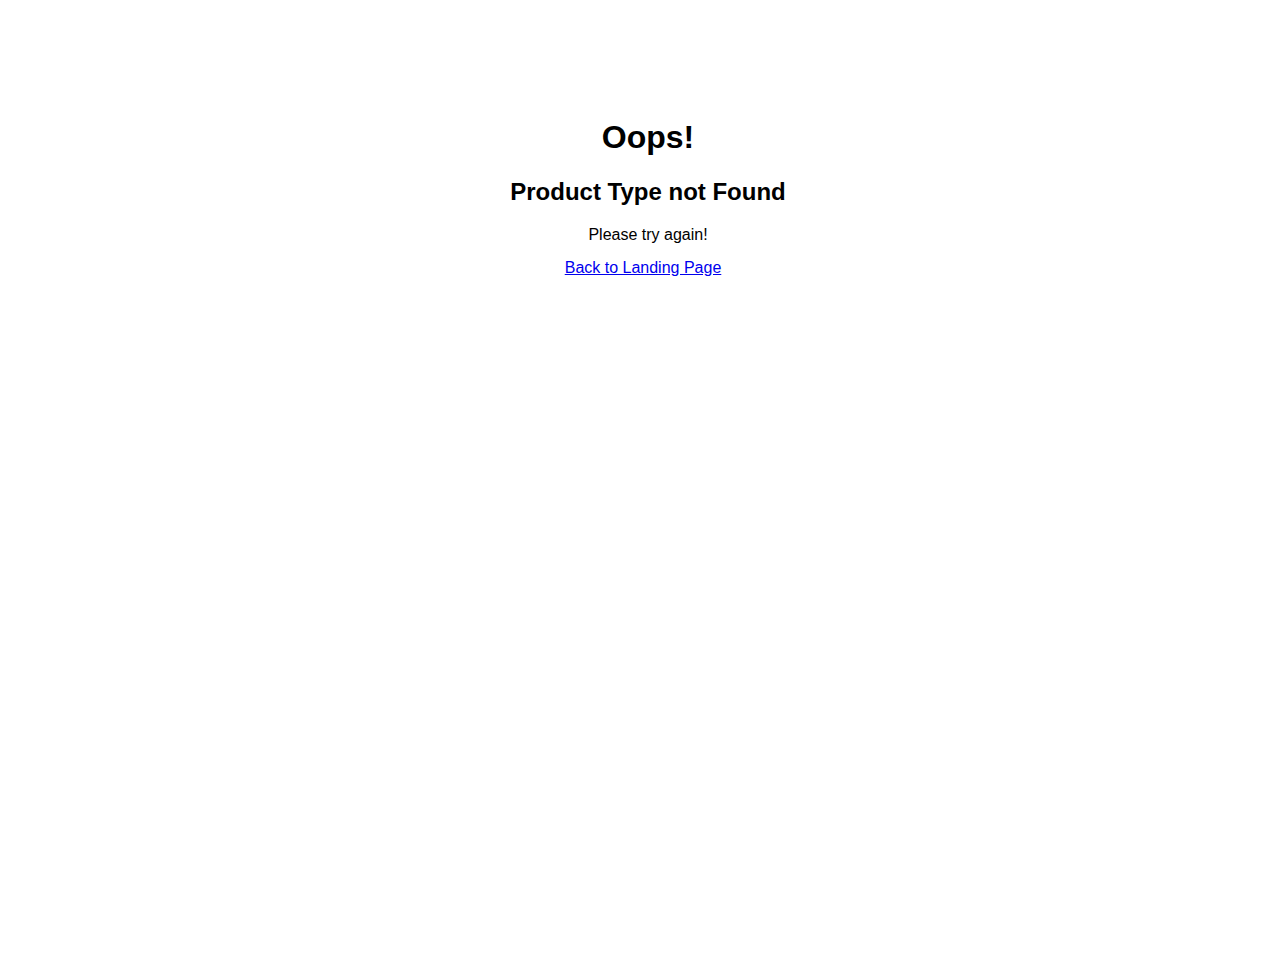
==== commit af62d6e4: "mobile resolution fixes" ====
--- a/index.html
+++ b/index.html
@@ -33,7 +33,6 @@
     <div class="col-md-12 alertCont" >
       <div class="errorAlert">
     <div class="alert alert-success" id="alert">
-        <h5 id="note" class="hideElement">Thank you! Your order has been successfully placed.</h5>
             <span id="msg"></span>
     </div>
   </div>
@@ -150,18 +149,14 @@
                       </button>
                    </div>
                    <div class="col-xs-6 paddingR25">
-                    <!-- <a href="index_all.html" id="btnCancelJS">
-                      <button class="btn btn-default btncancel">Cancel
-                      </button>
-                      </a> -->
-                      <button class="btn btn-default btncancel" onclick="RedirectToDashboard()">Cancel
+                      <button class="btn btn-default btncancel btncancelJS" onclick="RedirectToDashboard()">Cancel
                       </button>
                    </div>
                 </div>
         </div>
       </div>
     </div>
-    <div class="col-xs-12 col-sm-5 col-md-5 cart" id="cartJS">
+    <div class="col-xs-12 col-sm-5 col-md-5 col-lg-4 cart" id="cartJS">
       <div class="panel pane-default panelcartJS">
         
         <div class="panel-body panelBodycartJS" style="">
@@ -385,11 +380,7 @@
            data-responseHandler="responseHandler">Pay
           </button>
           
-          <!-- <button class="btn btn-default btncancel"><a href="index_all.html" class="cancelUI">Cancel</a>
-          </button> -->
           <input type="button"  class="btn btn-default btncancel" name="Cancel" value="Cancel" onclick="RedirectToDashboard()"/>
-          <!-- <button class="btn btn-default btncancel" onclick="RedirectToDashboard()">Cancel
-            </button> -->
           </div>
          </form>
         </div>
@@ -450,7 +441,7 @@
               <h4 class="h4TitleHosted">Payment Details</h4>
             </div>
                 <div class="row" id="framePayment">
-                   <div class="col-xs-12">
+                   <div class="col-xs-12 iframePadding">
 
                     <iframe id="load_payment" class="embed-responsive-item w100" name="load_payment"  frameborder="0" scrolling="no" hidden="true" >
                     </iframe>
@@ -584,30 +575,7 @@
 <!-- End Accept Hosted -->
 
 <!-- Begin Accept Customer -->
-<!-- <div id="acceptCustomer" class="acceptCustomerCont productCont container">
-   <div>
-        <h2 style="text-align: center;color:#ffffff">Accept Customer</h2>
-    </div>
-<div class="row subCont">
-  <div class="alert alert-success" id="alertCS">
-        <p id="noteCS" class="hideElement">Thank you! Your order has been successfully placed.</p>
-            <span id="msgCS"></span>
-  </div>
-  <input type="hidden" name="isvalidated" id="isvalidated" value="no">
-
-  <div class="shopping-cart paymentCont">
-         
-          <div class="paymentDiv" style="border: none;">
-  <iframe id="load_profile" class="embed-responsive-item" name="load_profile"  frameborder="0" scrolling="yes" hidden="true">
-  </iframe>
-
-  <form id="send_token" method="post" target="load_profile" >
-    <input type="hidden" name="token" id="custtoken" value="" />
-  </form>
-</div>
-</div>
-</div>
-</div> -->
+
 <div id="acceptCustomer" class="acceptCustomerCont productCont container" >
    <div class="mrgT0">
         <h2 class="heading">Accept Customer</h2>
@@ -632,7 +600,7 @@
           </div>
           <div class="scenario" id="idScenarios">
               <h6>
-                <!-- <strong>Option 1</strong>-  -->Use the existing customer profile ID, which is provided in the sample application documentation. 
+                Use the existing customer profile ID, which is provided in the sample application documentation. 
               </h6>
               <h6 class="paddingB10 center">(or)</h6>
               <h6>
--- a/styles.css
+++ b/styles.css
@@ -1,12 +1,14 @@
 body
 {
-    background: url('images/background_cloth.jpg'); 
+       background: url('images/background_cloth.jpg'); 
     padding-top: 50px;
    /*font-family:  Century Gothic,Regular!important;*/
    font-family: "Helvetica Neue",Helvetica,Arial,sans-serif!important;
-   /*background-size: 100%;*/
    background-size: 100% 100%;
    background-attachment: fixed;
+   height: 100vh !important;
+   width: 100% !important;
+
 }
 .productCont
 {
@@ -97,7 +99,7 @@
     margin-right: 15px;
 }
 .btncancel{
-    margin-right: 117px;
+    /* margin-right: 117px; */
     text-decoration-line: none;
 }
 input[type='text']
@@ -265,9 +267,10 @@
 }
 .btnsUI{
     text-align: center;
-    margin-left: 55px;
+    /* margin-left: 55px; */
     margin-bottom: 10px;
-    padding-left: 10%;padding-top: 2.5%
+    /* padding-left: 10%; */
+	padding-top: 2.5%
 }
 .lblreq:before{
  content:"*" ;
@@ -388,7 +391,7 @@
    /* margin-top:2%;margin-bottom:2%;*/
     box-shadow: 1px 1px 2px 2px;
     background-color: white;border-radius: 1%;
-    /*padding-top: 0.5%;*/
+    padding-bottom: 1.7%;
 }
 .panelHeadingJS{
     font-weight: 300;text-align: center;
@@ -398,11 +401,11 @@
     color: white;
 }
 .paddingJS{
-    padding-top: 3% !important;
-}
-.paddingCartRows{
+    padding-top: 2.3% !important;
+}
+/*.paddingCartRows{
     padding:3% !important;
-}
+}*/
 .mrgL6{
     margin-left: 6%;
 }
@@ -446,9 +449,7 @@
 .paddingL0{
     padding-left: 0 !important;
 }
-#btnPayJS{
-   width:43%;
-}
+
 #btnCancelJS{
     text-decoration-line: none; 
 }
@@ -531,10 +532,10 @@
     padding-top: 1%;
    margin-right: 0;
 }
-.paddingT3{
-    padding-top: 3%;
+/* .paddingT3{
+    padding-top: 0%;
     margin-right: 0;
-}
+} */
 .paddingB2
 {
 padding-bottom: 2%;
@@ -543,7 +544,7 @@
     float: right;width: 100%
 }
 #btnAcceptUI{
-    width: 17%;
+    /* width: 17%; */
 }
 #hostedPayment{
    /* padding-left: 0 !important;*/
@@ -570,6 +571,9 @@
 }
 #cartHosted{
     /*padding-top: 0;*/ 
+}
+.btncancelJS{
+	margin-right:117px;
 }
 .panelcartHosted{
     width: 100%;background: rgba(0,0,0,0);border: none; outline: none;
@@ -589,7 +593,7 @@
     padding: 2%;color: white;
 }
 .footerHosted{
-    padding-top: 2%;padding-bottom: 5.5%;padding-left: 15%;
+    padding-top: 2%;padding-bottom: 2.4%;padding-left: 15%;
 }
 .totalHosted{
     padding-left: 2%;font-weight: bold;
@@ -701,7 +705,9 @@
    /* width: 100%;
     margin-bottom: 1%;*/
 }
-
+.iframePadding{
+padding-right: 0 !important;
+}
 @media (min-width: 768px){}
 .container {
     width: 100% !important;
@@ -730,6 +736,9 @@
        margin-left: 5% !important;
         margin:0 auto !important;
     }
+	.iframePadding{
+		padding-right:15px !important;
+	}
 }
 
 @media screen and (max-width: 4000px) and (min-width: 1025px){
@@ -754,7 +763,24 @@
         height: -webkit-fill-available;
     }
 }
-
+@media (max-width: 768px){
+#hostedPayment{
+    padding-left: 0 !important;
+    padding-right: 0 !important;
+}
+.panelBodyHosted{
+ padding-left: 0 !important;
+    padding-right: 0 !important;
+}
+.panelHeadingHosted{
+margin-left: 15px !important;
+    margin-right: 15px !important;
+}
+#cartHosted{
+	padding-left: 0 !important;
+    padding-right: 0 !important;
+}
+}
 @media screen and (max-width:767px) and (min-width: 601px) {
    #paymentDivJS{
     width: 100% !important;
@@ -775,6 +801,13 @@
         padding-right: 0;
         width: 46%;*/
     }
+     .paddingCartRows{
+    padding:2.1% !important;
+    }
+    .paddingT3{
+    padding-top: 15%;
+    margin-right: 0;
+}
 }
 
 @media screen and (max-width:2000px) and (min-width: 1025px) {
@@ -790,6 +823,13 @@
    #cartHosted{
         width:31.5%;
     }
+    .paddingCartRows{
+    padding:2.9% !important;
+    }
+    .paddingT3{
+    padding-top: 0%;
+    margin-right: 0;
+}
 }
 
 @media screen and (max-width:4000px) and (min-width: 2561px) {
@@ -810,6 +850,13 @@
         padding-right: 0;
         width: 24.7%
     }
+    .paddingCartRows{
+    padding:2.7% !important;
+    }
+    .paddingT3{
+    padding-top: 4.3%;
+    margin-right: 0;
+}
 }
 
 @media screen and (max-width:1920px) and (min-width:1367px) {
@@ -826,6 +873,10 @@
         padding-right: 0;
         width: 29%
     }
+    .paddingT3{
+    padding-top: 8.6%;
+    margin-right: 0;
+}
 }
 @media screen and (max-width:1600px) and (min-width:1367px) {
    #cartHosted{
